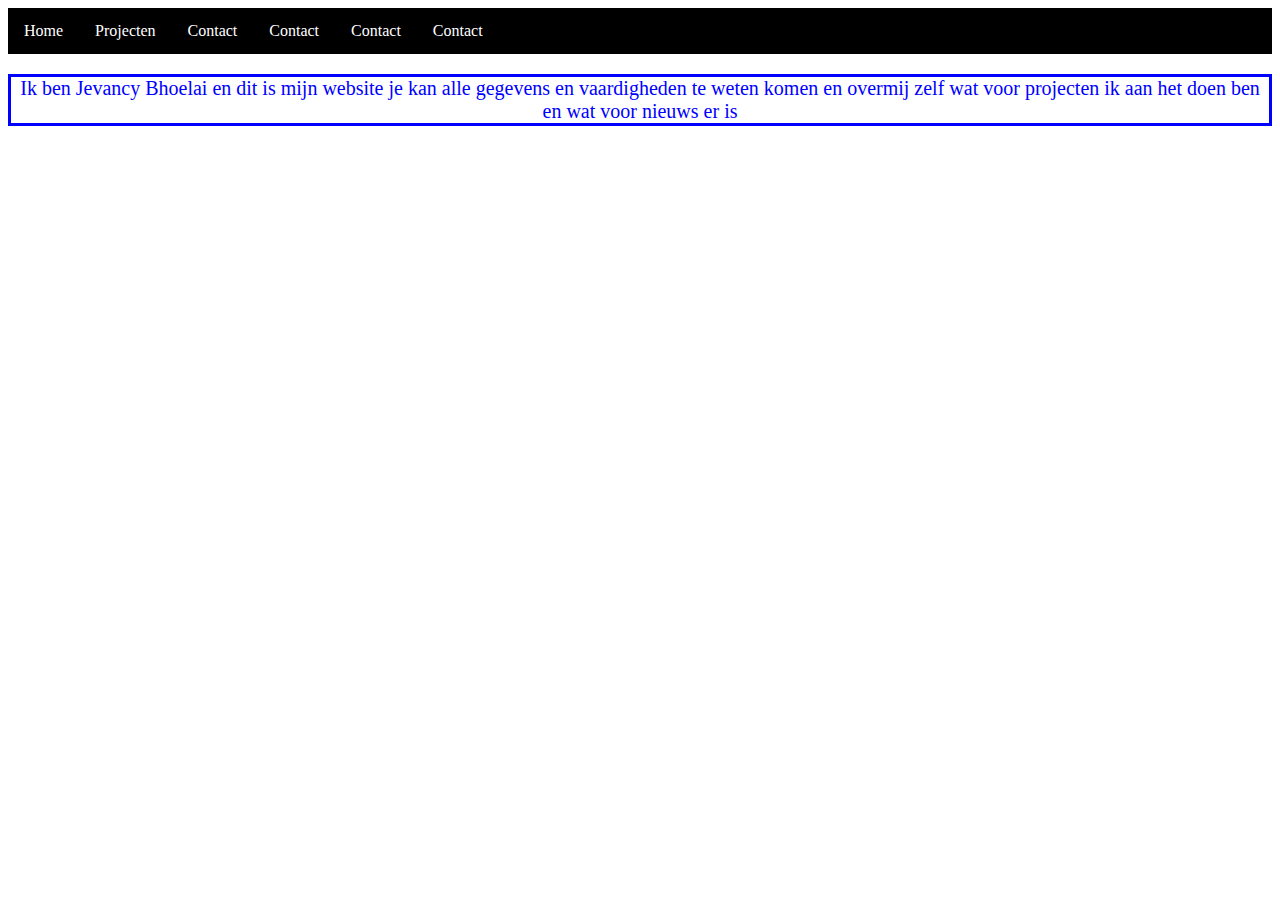
==== contact.html @ 3269e117 "US-04 Klaar" ====
<!DOCTYPE html>
<html>
<head>
    <link rel="stylesheet" href="CSS/style.css">
</head>
<body>
    
<ul>
    <li><a href="index.html">Home</a></li>
    <li><a href="projecten.html">Projecten</a></li>
    <li><a href="contact.html">Contact</a></li>
    <li><a href="nieuws.html">Contact</a></li>
    <li><a href="over-mij.html">Contact</a></li>
    <li><a href="vaardigheden.html">Contact</a></li>
</ul>
<p>Ik ben Jevancy Bhoelai en dit is mijn website je kan alle gegevens en vaardigheden te weten komen en overmij zelf wat voor projecten ik aan het doen ben en wat voor nieuws er is</p>
</body>

</html>
---- CSS/style.css ----
ul {
    list-style-type: none;
    margin: 0;
    padding: 0;
    overflow: hidden;
    background-color: black;
  }
  
  li {
    float: left;
  }
  
  li a {
    display: inline-block;
    color: white;
    text-align: center;
    padding: 14px 16px;
    text-decoration: none;
  }
  
  li a:hover {
    background-color: black;
  }
  
  .active {
    background-color: red;
}

img{
    width: 300px;
    height: 200px;
}

.main {
  display: block;
  margin-left: auto;
  margin-right: auto;
}

p{
  color: blue;
  font-size: 20px;
  text-align: center;
  border-style: solid;
}

div{
  display: flex;
  justify-content: center;
}
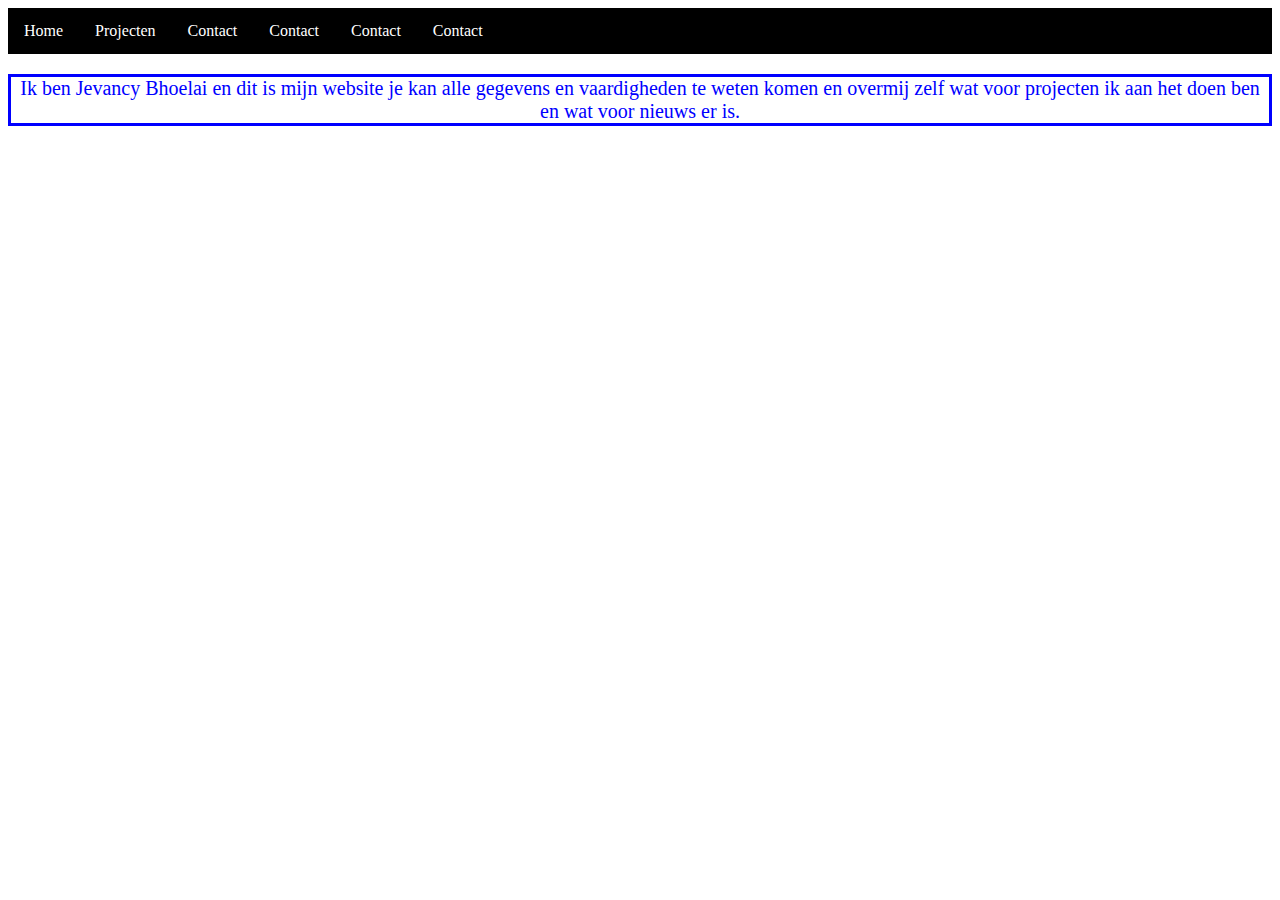
==== commit 3ae89ebf: "javascript klaar" ====
--- a/contact.html
+++ b/contact.html
@@ -13,7 +13,7 @@
     <li><a href="over-mij.html">Contact</a></li>
     <li><a href="vaardigheden.html">Contact</a></li>
 </ul>
-<p>Ik ben Jevancy Bhoelai en dit is mijn website je kan alle gegevens en vaardigheden te weten komen en overmij zelf wat voor projecten ik aan het doen ben en wat voor nieuws er is</p>
+<p>Ik ben Jevancy Bhoelai en dit is mijn website je kan alle gegevens en vaardigheden te weten komen en overmij zelf wat voor projecten ik aan het doen ben en wat voor nieuws er is.</p>
 </body>
 
 </html>
--- a/CSS/style.css
+++ b/CSS/style.css
@@ -48,3 +48,6 @@
   display: flex;
   justify-content: center;
 }
+#foto2, #foto3, #foto4 {
+  display:none;
+}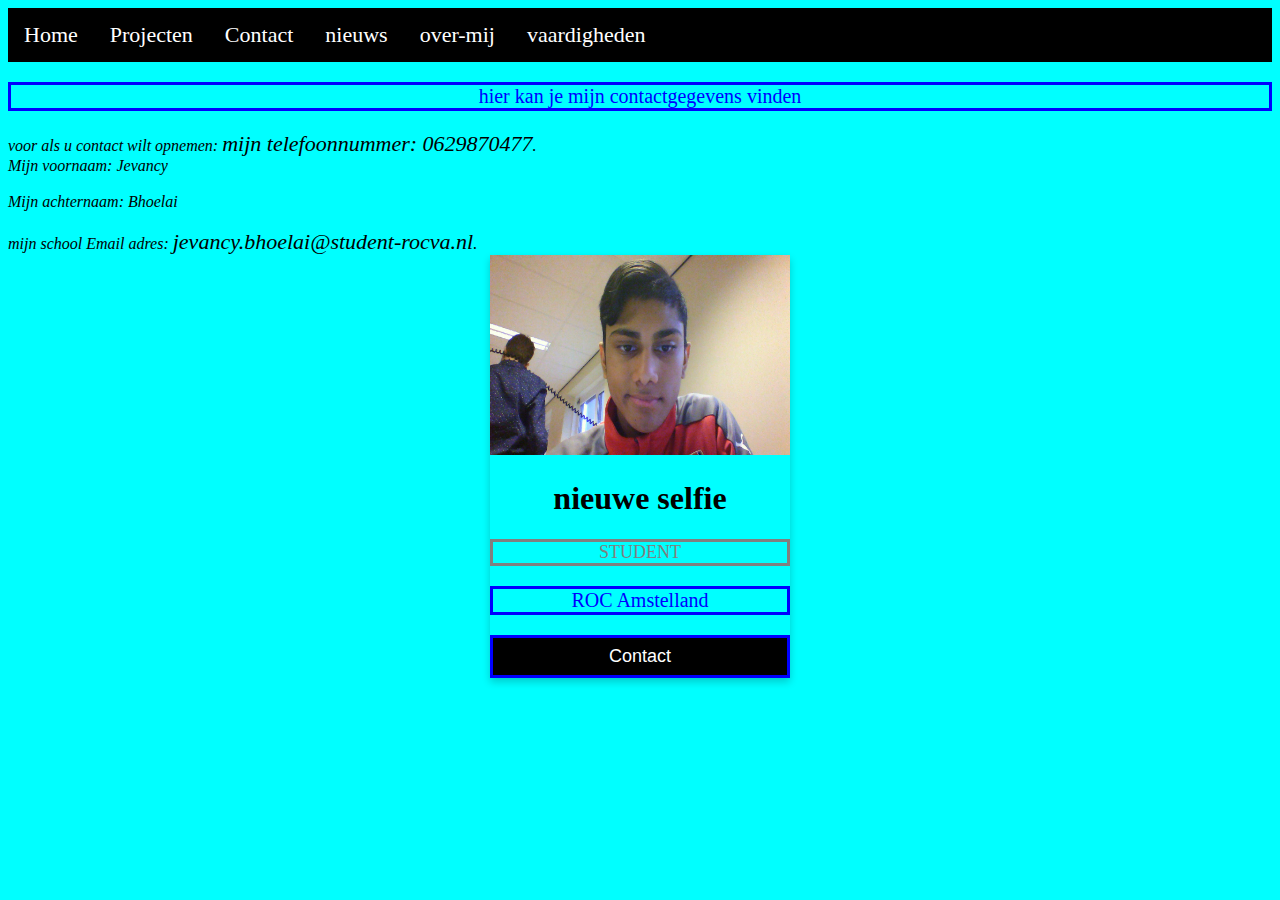
==== commit 2b1a4545: "US-05 Klaar" ====
--- a/contact.html
+++ b/contact.html
@@ -9,11 +9,35 @@
     <li><a href="index.html">Home</a></li>
     <li><a href="projecten.html">Projecten</a></li>
     <li><a href="contact.html">Contact</a></li>
-    <li><a href="nieuws.html">Contact</a></li>
-    <li><a href="over-mij.html">Contact</a></li>
-    <li><a href="vaardigheden.html">Contact</a></li>
+    <li><a href="nieuws.html">nieuws</a></li>
+    <li><a href="over-mij.html">over-mij</a></li>
+    <li><a href="vaardigheden.html">vaardigheden</a></li>
 </ul>
-<p>Ik ben Jevancy Bhoelai en dit is mijn website je kan alle gegevens en vaardigheden te weten komen en overmij zelf wat voor projecten ik aan het doen ben en wat voor nieuws er is.</p>
+<p>hier kan je mijn contactgegevens vinden</p>
+<address>
+        voor als u contact wilt opnemen: <a href="">
+        mijn telefoonnummer: 0629870477</a>.<br>
+        Mijn voornaam: Jevancy <br><br>
+        Mijn achternaam: Bhoelai <br><br>
+        mijn school Email adres: <a href="">
+        jevancy.bhoelai@student-rocva.nl</a>.<br>
+  </address>
+
+<link rel="stylesheet" href="images/nieuwe selfie.jpg">
+
+<div class="card">
+  <img src="images/nieuwe selfie.jpg" alt="jevancy" style="width:100%">
+  <h1>nieuwe selfie</h1>
+  <p class="title">STUDENT</p>
+  <p>ROC Amstelland</p>
+  <a href="#"><i class=""></i></a>
+  <a href="#"><i class=""></i></a>
+  <a href="#"><i class=""></i></a>
+  <a href="#"><i class=""></i></a>
+  <p><button>Contact</button></p>
+</div>
+
+
 </body>
 
 </html>
--- a/CSS/style.css
+++ b/CSS/style.css
@@ -44,10 +44,48 @@
   border-style: solid;
 }
 
-div{
+ #vlaggen{
   display: flex;
   justify-content: center;
 }
 #foto2, #foto3, #foto4 {
   display:none;
+}
+ body{
+   background-color: cyan;
+ }
+
+ .card {
+  box-shadow: 0 4px 8px 0 rgba(0, 0, 0, 0.2);
+  max-width: 300px;
+  margin: auto;
+  text-align: center;
+}
+
+.title {
+  color: grey;
+  font-size: 18px;
+}
+
+button {
+  border: none;
+  outline: 0;
+  display: inline-block;
+  padding: 8px;
+  color: white;
+  background-color: #000;
+  text-align: center;
+  cursor: pointer;
+  width: 100%;
+  font-size: 18px;
+}
+
+a {
+  text-decoration: none;
+  font-size: 22px;
+  color: black;
+}
+
+button:hover, a:hover {
+  opacity: 0.7;
 }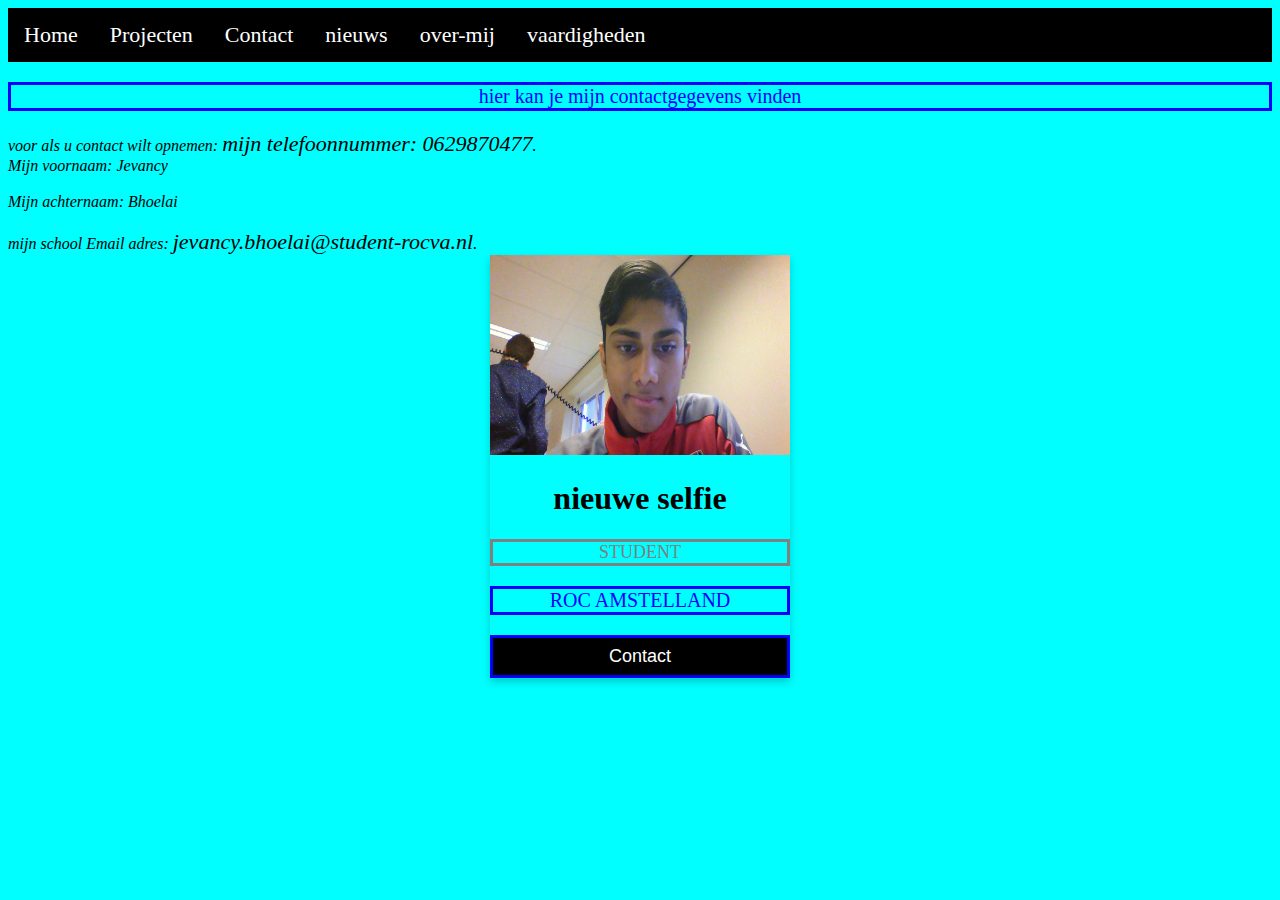
==== commit aaaa4d86: "US-06 Klaar" ====
--- a/contact.html
+++ b/contact.html
@@ -29,7 +29,7 @@
   <img src="images/nieuwe selfie.jpg" alt="jevancy" style="width:100%">
   <h1>nieuwe selfie</h1>
   <p class="title">STUDENT</p>
-  <p>ROC Amstelland</p>
+  <p>ROC AMSTELLAND</p>
   <a href="#"><i class=""></i></a>
   <a href="#"><i class=""></i></a>
   <a href="#"><i class=""></i></a>
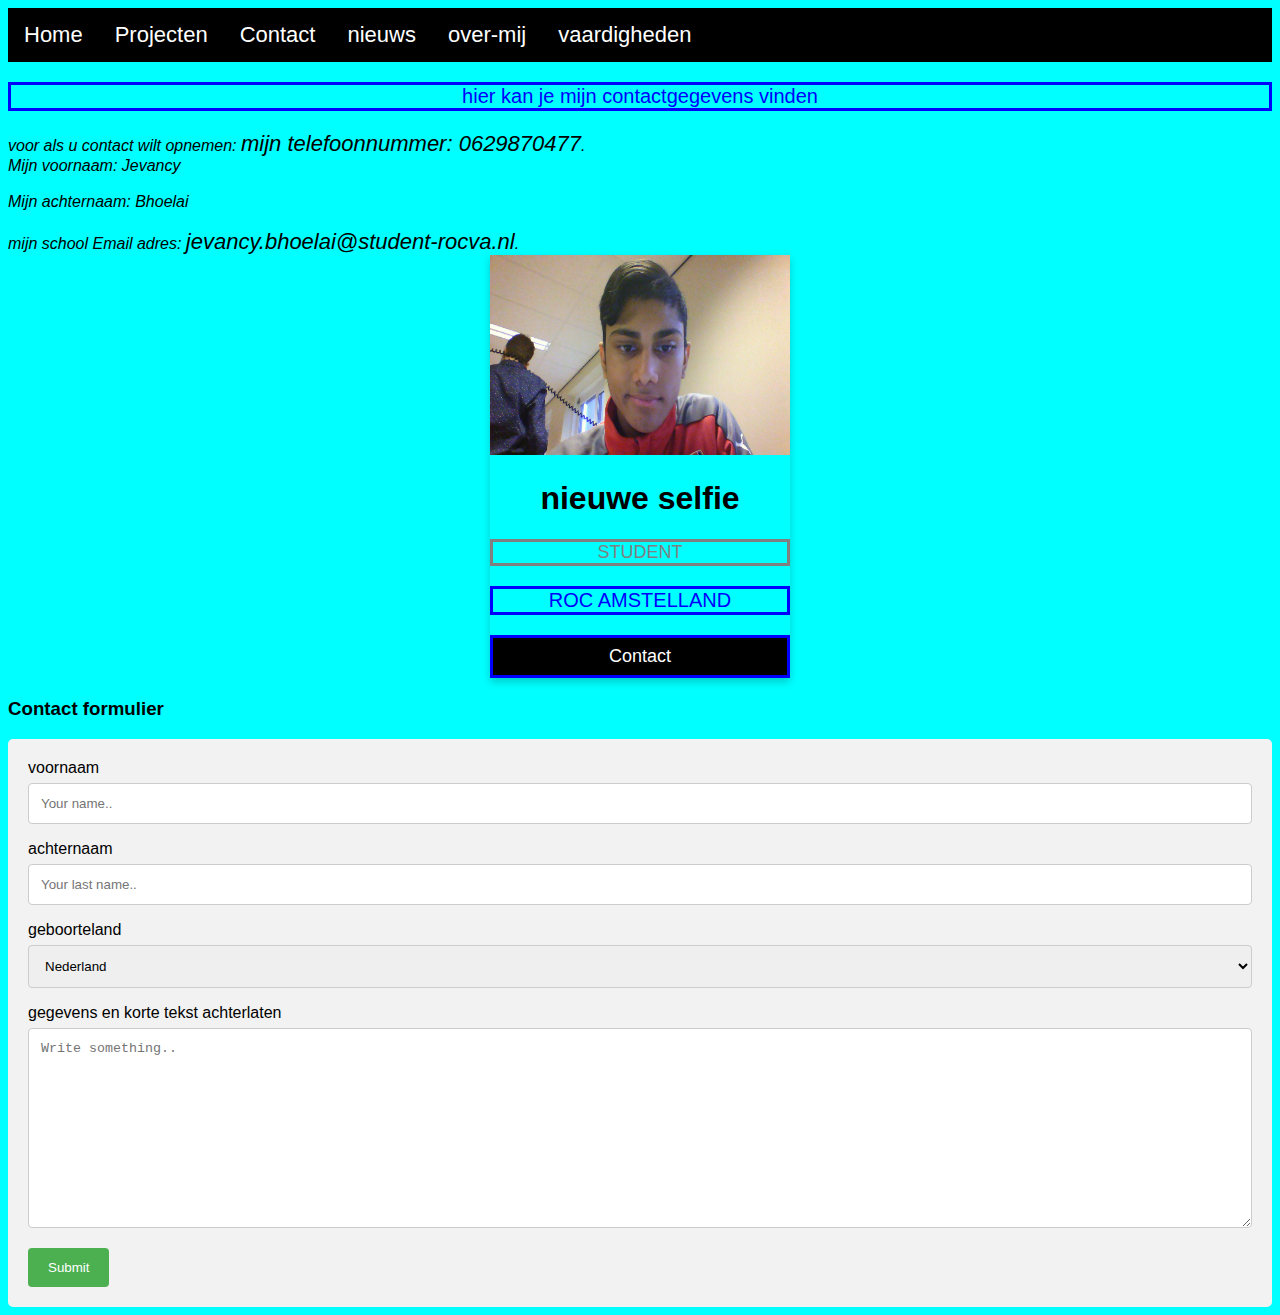
==== commit 89172370: "contact formulier Klaar" ====
--- a/contact.html
+++ b/contact.html
@@ -37,6 +37,31 @@
   <p><button>Contact</button></p>
 </div>
 
+<h3>Contact formulier</h3>
+
+<div class="container">
+  <form action="/action_page.php">
+    <label for="fname">voornaam</label>
+    <input type="text" id="fname" name="firstname" placeholder="Your name..">
+
+    <label for="lname">achternaam</label>
+    <input type="text" id="lname" name="lastname" placeholder="Your last name..">
+
+    <label for="country">geboorteland</label>
+    <select id="country" name="country">
+      <option value="Nederland">Nederland</option>
+      <option value="België">België</option>
+      <option value="Duitsland">Duitsland</option>
+    </select>
+
+    <label for="subject">gegevens en korte tekst achterlaten</label>
+    <textarea id="subject" name="subject" placeholder="Write something.." style="height:200px"></textarea>
+
+    <input type="submit" value="Submit">
+  </form>
+</div>
+
+
 
 </body>
 
--- a/CSS/style.css
+++ b/CSS/style.css
@@ -88,4 +88,37 @@
 
 button:hover, a:hover {
   opacity: 0.7;
-}+}
+
+body {font-family: Arial, Helvetica, sans-serif;}
+* {box-sizing: border-box;}
+
+input[type=text], select, textarea {
+  width: 100%;
+  padding: 12px;
+  border: 1px solid #ccc;
+  border-radius: 4px;
+  box-sizing: border-box;
+  margin-top: 6px;
+  margin-bottom: 16px;
+  resize: vertical;
+}
+
+input[type=submit] {
+  background-color: #4CAF50;
+  color: white;
+  padding: 12px 20px;
+  border: none;
+  border-radius: 4px;
+  cursor: pointer;
+}
+
+input[type=submit]:hover {
+  background-color: #45a049;
+}
+
+.container {
+  border-radius: 5px;
+  background-color: #f2f2f2;
+  padding: 20px;
+}
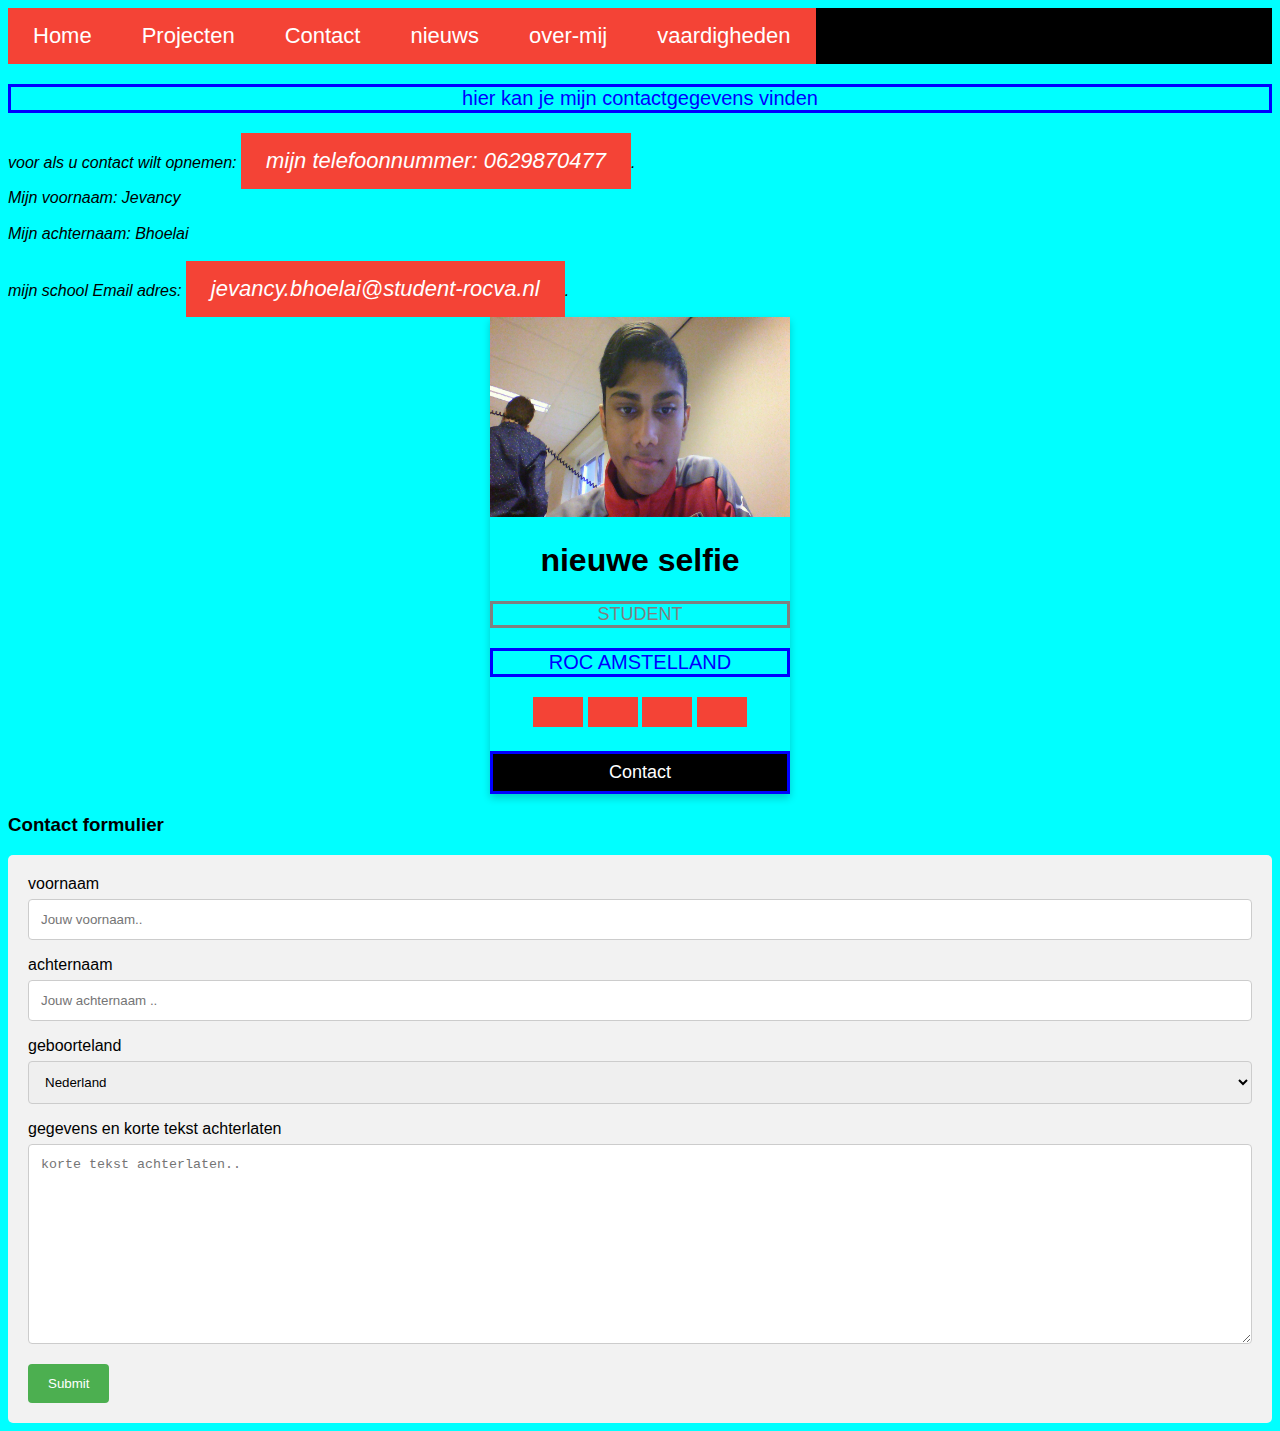
==== commit bf84728d: "nieuws in html gezet" ====
--- a/contact.html
+++ b/contact.html
@@ -42,10 +42,10 @@
 <div class="container">
   <form action="/action_page.php">
     <label for="fname">voornaam</label>
-    <input type="text" id="fname" name="firstname" placeholder="Your name..">
+    <input type="text" id="fname" name="firstname" placeholder="Jouw voornaam..">
 
     <label for="lname">achternaam</label>
-    <input type="text" id="lname" name="lastname" placeholder="Your last name..">
+    <input type="text" id="lname" name="lastname" placeholder="Jouw achternaam ..">
 
     <label for="country">geboorteland</label>
     <select id="country" name="country">
@@ -55,7 +55,7 @@
     </select>
 
     <label for="subject">gegevens en korte tekst achterlaten</label>
-    <textarea id="subject" name="subject" placeholder="Write something.." style="height:200px"></textarea>
+    <textarea id="subject" name="subject" placeholder="korte tekst achterlaten.." style="height:200px"></textarea>
 
     <input type="submit" value="Submit">
   </form>
--- a/CSS/style.css
+++ b/CSS/style.css
@@ -122,3 +122,16 @@
   background-color: #f2f2f2;
   padding: 20px;
 }
+
+a:link, a:visited {
+  background-color: #f44336;
+  color: white;
+  padding: 15px 25px;
+  text-align: center;
+  text-decoration: none;
+  display: inline-block;
+}
+
+a:hover, a:active {
+  background-color: red;
+}
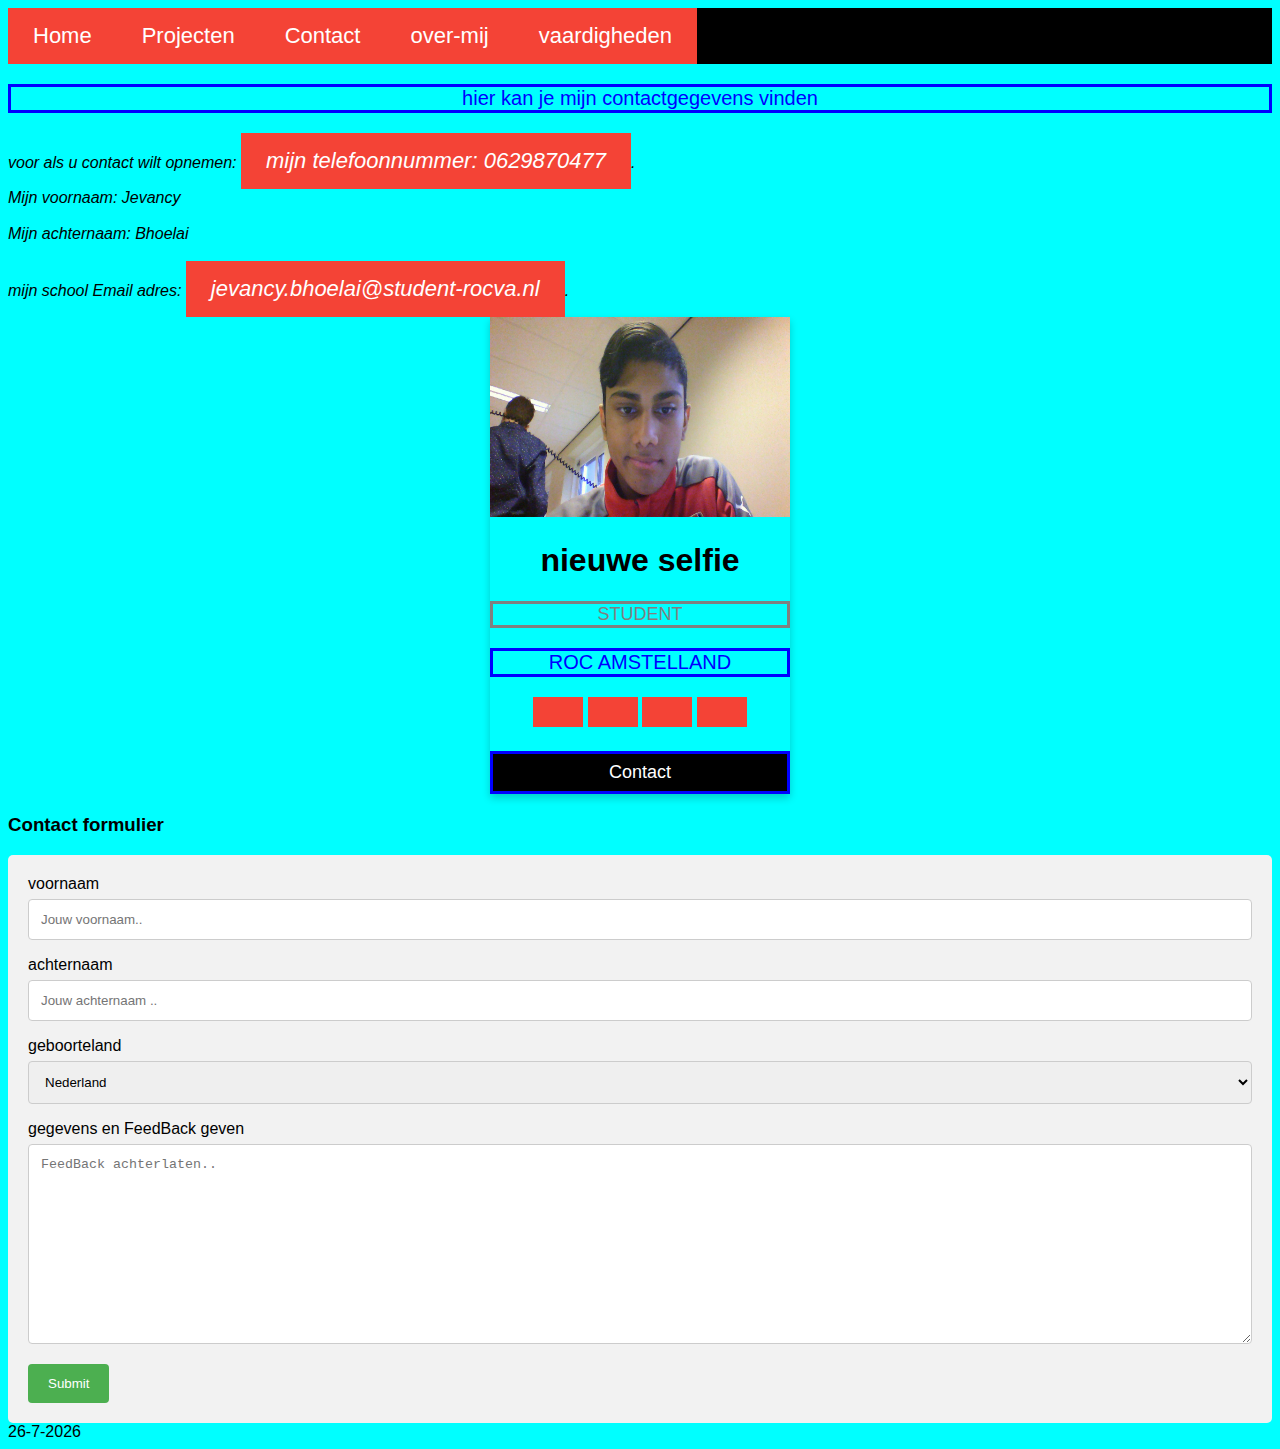
==== commit 1bf27932: "US-08 Klaar" ====
--- a/contact.html
+++ b/contact.html
@@ -9,7 +9,6 @@
     <li><a href="index.html">Home</a></li>
     <li><a href="projecten.html">Projecten</a></li>
     <li><a href="contact.html">Contact</a></li>
-    <li><a href="nieuws.html">nieuws</a></li>
     <li><a href="over-mij.html">over-mij</a></li>
     <li><a href="vaardigheden.html">vaardigheden</a></li>
 </ul>
@@ -54,14 +53,16 @@
       <option value="Duitsland">Duitsland</option>
     </select>
 
-    <label for="subject">gegevens en korte tekst achterlaten</label>
-    <textarea id="subject" name="subject" placeholder="korte tekst achterlaten.." style="height:200px"></textarea>
+    <label for="subject">gegevens en FeedBack geven
+    <textarea id="subject" name="subject" placeholder="FeedBack achterlaten.." style="height:200px"></textarea>
 
     <input type="submit" value="Submit">
   </form>
 </div>
 
+<div id="vandaag"></div>
 
+<script src="script/script.js"></script>
 
 </body>
 
--- a/CSS/style.css
+++ b/CSS/style.css
@@ -135,3 +135,8 @@
 a:hover, a:active {
   background-color: red;
 }
+
+progress{
+  height: 50px;
+  width: 200px;
+}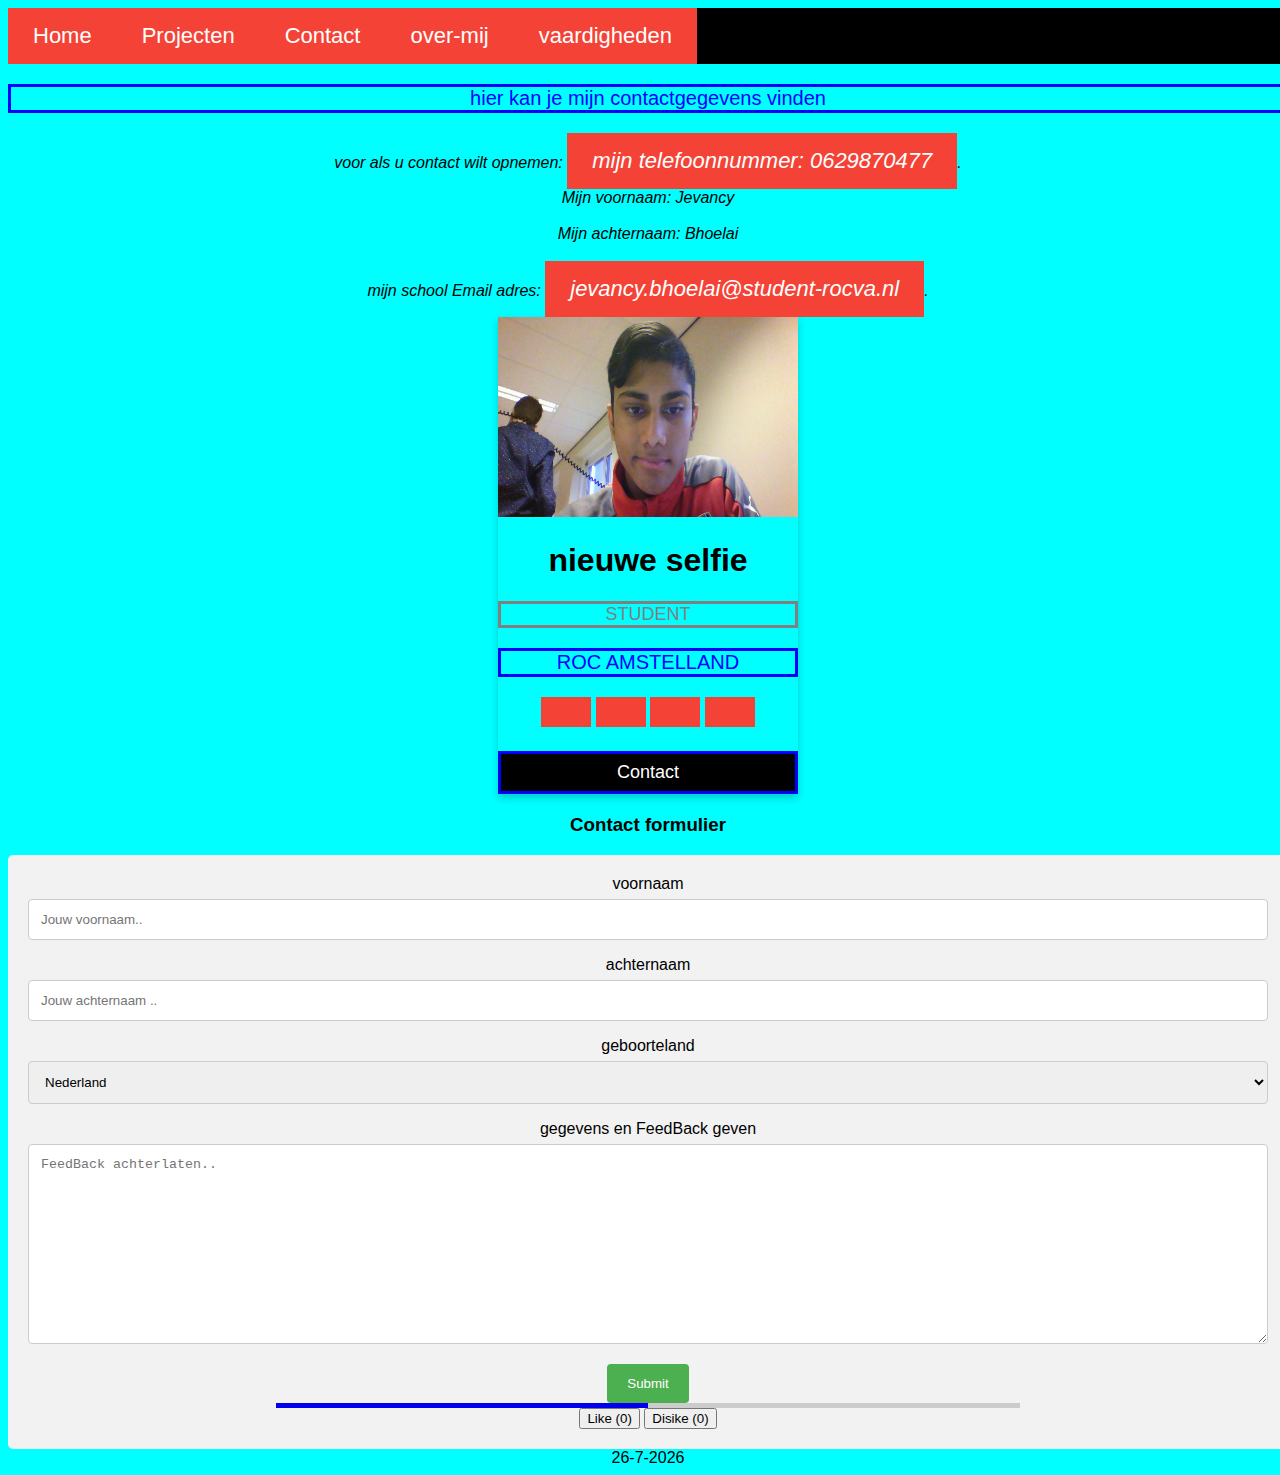
==== commit 0479c27e: "US-07 Klaar" ====
--- a/contact.html
+++ b/contact.html
@@ -58,6 +58,19 @@
 
     <input type="submit" value="Submit">
   </form>
+  <body>
+    <div id="all">
+      <div id="bar">
+        <div id="likes"></div>
+        <div id="dislikes"></div>
+      </div>
+      <input type="button" value="Like" id="likeButton" onclick="like();"/>
+      <input type="button" value="Dislike" id="dislikeButton" onclick="dislike();"/>
+    
+    </div>
+    </body>
+     
+
 </div>
 
 <div id="vandaag"></div>
--- a/CSS/style.css
+++ b/CSS/style.css
@@ -139,4 +139,30 @@
 progress{
   height: 50px;
   width: 200px;
-}+}
+
+body{
+	min-width: 100%;
+	text-align: center;
+}
+#all{
+	width:100%;
+	margin: 0 auto; /*centers the website*/
+}
+
+#likes{
+	height:5px;
+	width:50%;
+	background:#0000ee;
+	float:left;
+}
+#dislikes{
+	height:5px;
+	width:50%;
+	background:#ccc;
+	float:right;
+}
+
+#bar{
+	margin:0 auto;
+	width:60%;